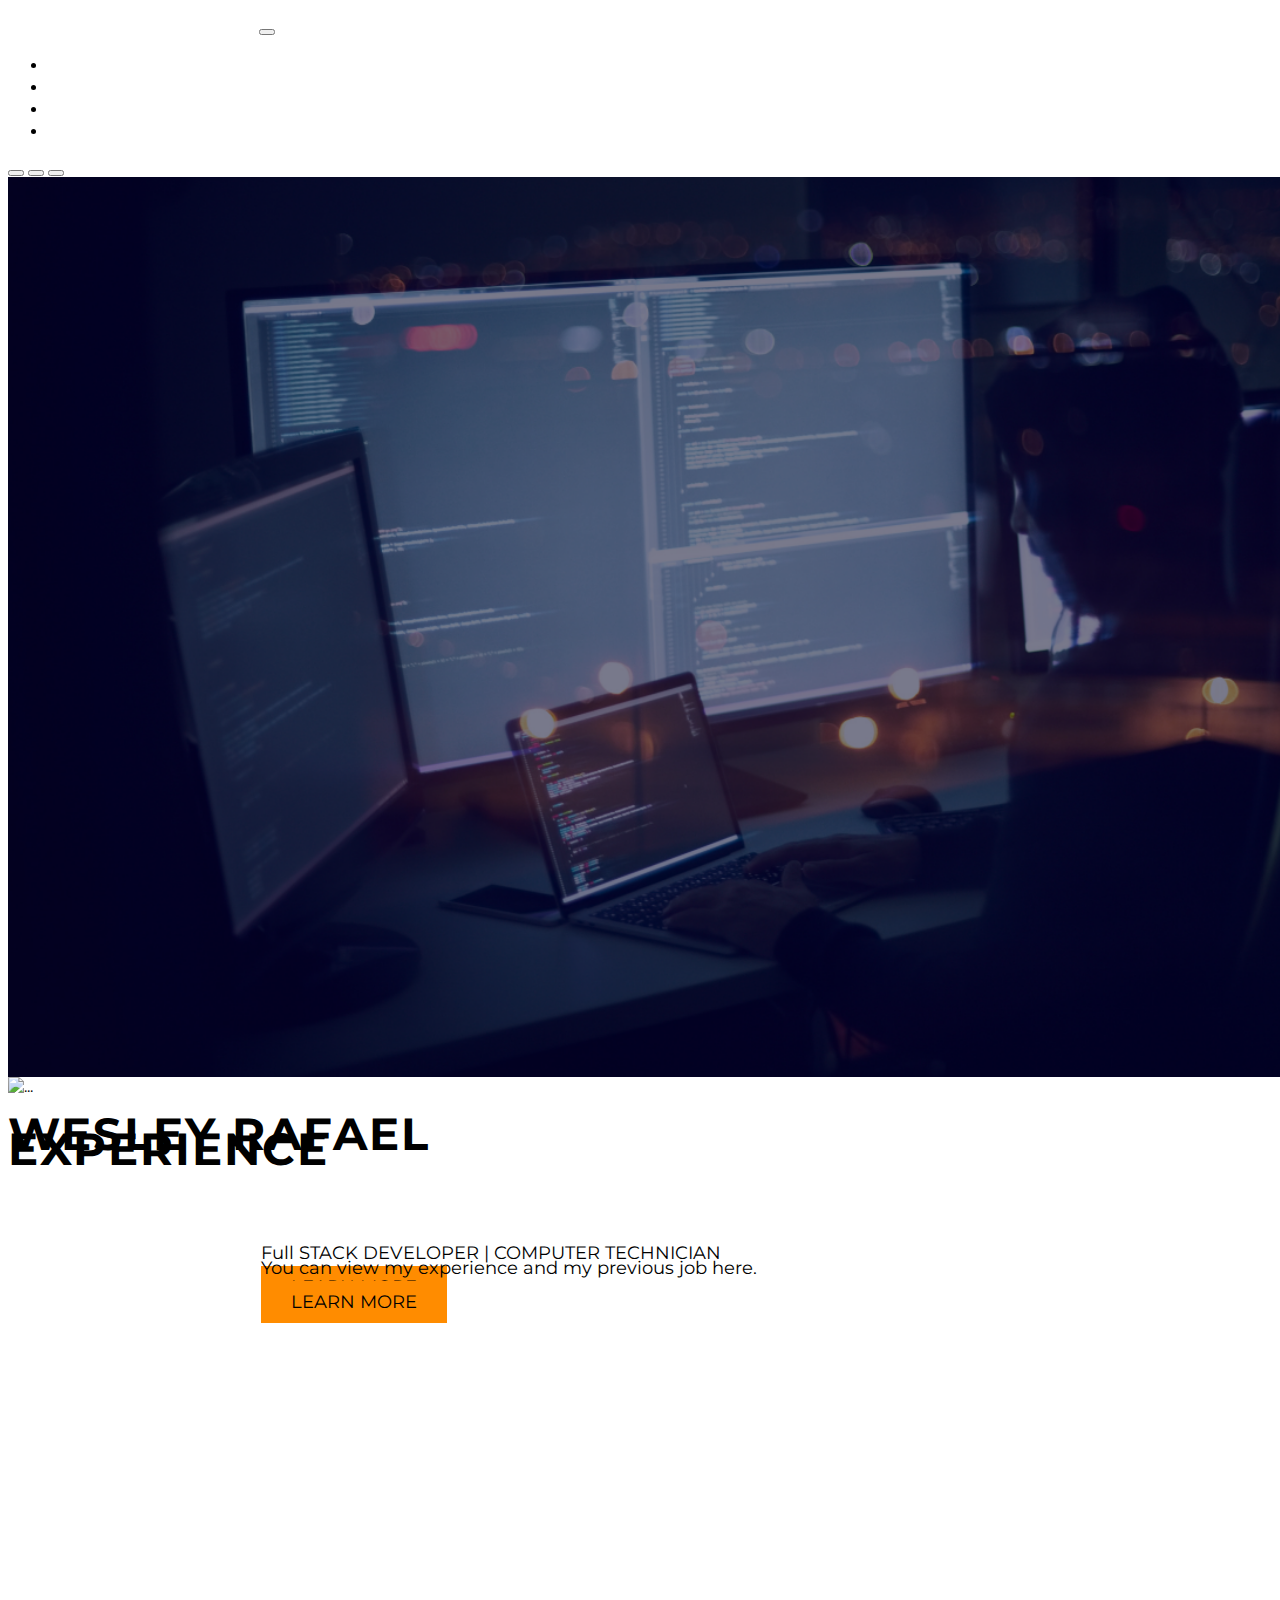
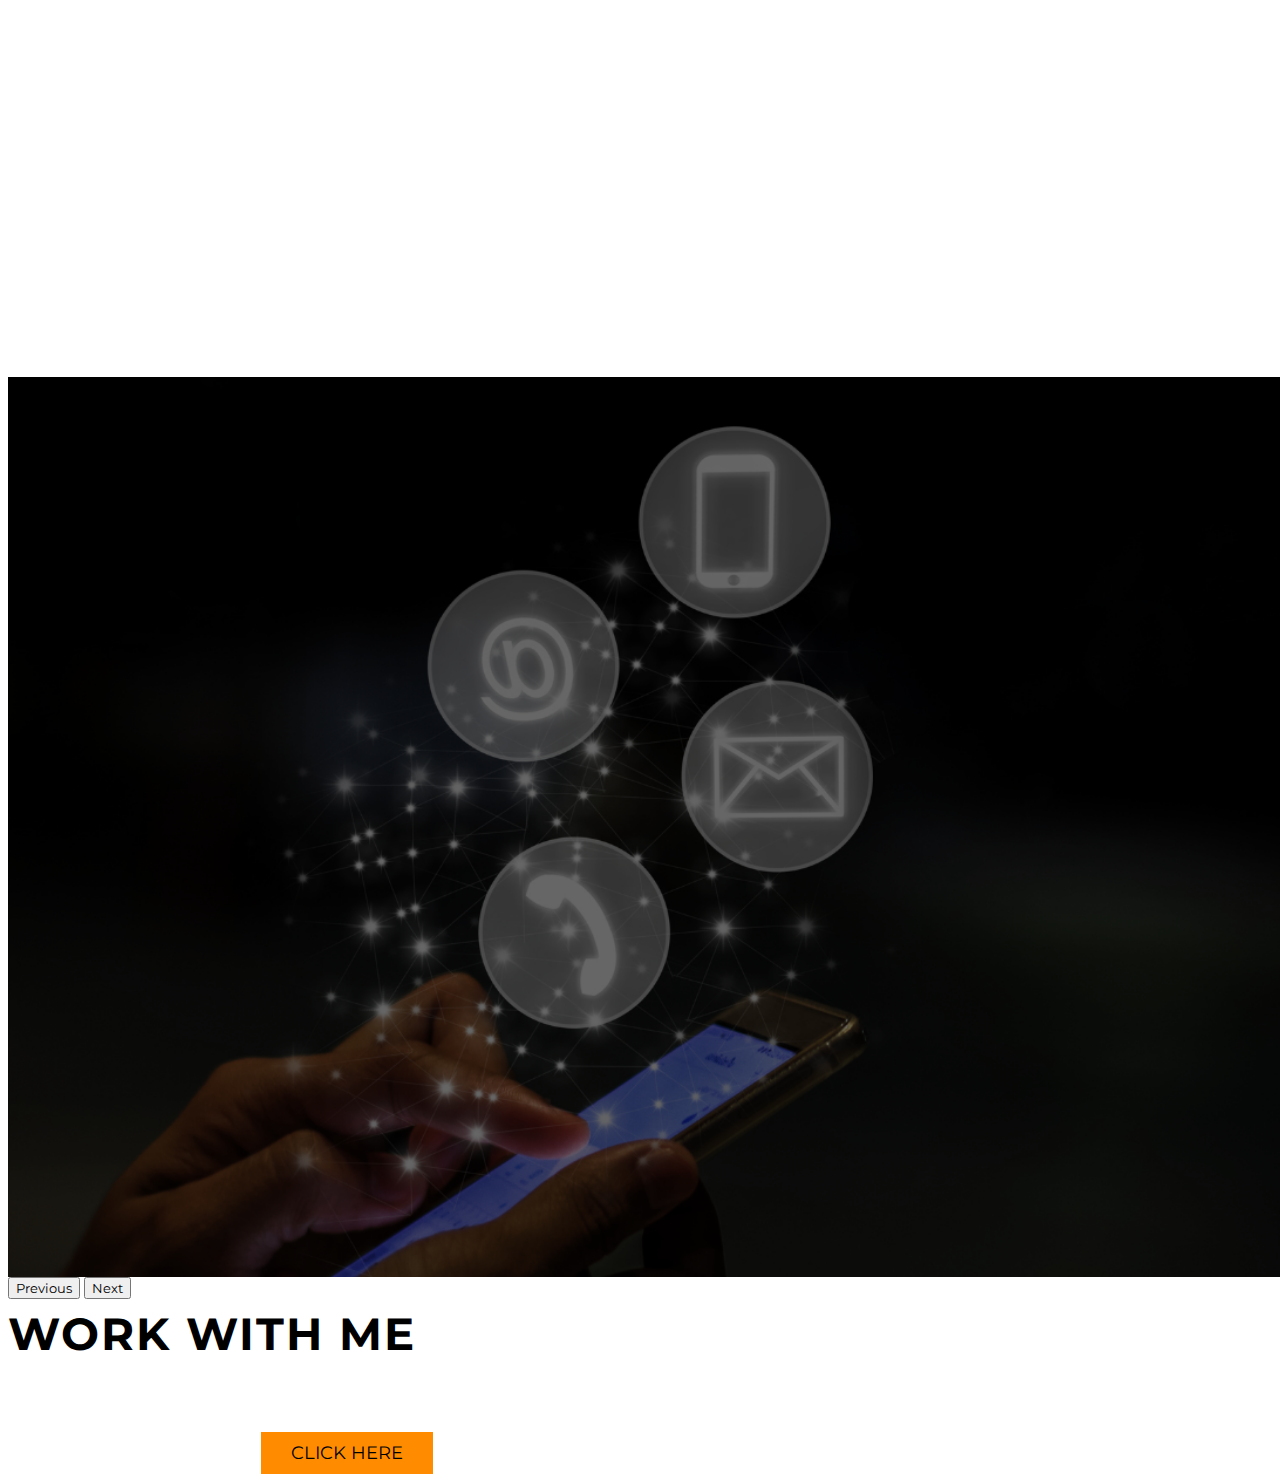
==== index.html @ bc45cb54 "finalize" ====
<!DOCTYPE html>
<html lang="en">
<head>
    <meta charset="UTF-8">
    <meta http-equiv="X-UA-Compatible" content="IE=edge">
    <meta name="viewport" content="width=device-width, initial-scale=1.0">
    <title>final Portfolio</title>
    <!-- bootstrap Css -->
    <link href="https://cdn.jsdelivr.net/npm/bootstrap@5.2.1/dist/css/bootstrap.min.css" rel="stylesheet" integrity="sha384-iYQeCzEYFbKjA/T2uDLTpkwGzCiq6soy8tYaI1GyVh/UjpbCx/TYkiZhlZB6+fzT" crossorigin="anonymous">
    <script src="https://cdn.jsdelivr.net/npm/bootstrap@5.2.1/dist/js/bootstrap.bundle.min.js" integrity="sha384-u1OknCvxWvY5kfmNBILK2hRnQC3Pr17a+RTT6rIHI7NnikvbZlHgTPOOmMi466C8" crossorigin="anonymous"></script>
    
    <script src="https://cdn.jsdelivr.net/npm/bootstrap@5.2.1/dist/js/bootstrap.bundle.min.js"></script>
    <link rel="stylesheet" href="https://cdnjs.cloudflare.com/ajax/libs/animate.css/3.7.2/animate.min.css" integrity="sha512-doJrC/ocU8VGVRx3O9981+2aYUn3fuWVWvqLi1U+tA2MWVzsw+NVKq1PrENF03M+TYBP92PnYUlXFH1ZW0FpLw==" crossorigin="anonymous" referrerpolicy="no-referrer" />
    <!-- font awesome -->
    <script src="https://kit.fontawesome.com/78fd87c824.js" crossorigin="anonymous"></script>
    <link rel="preconnect" href="https://fonts.googleapis.com">
    <link rel="preconnect" href="https://fonts.gstatic.com" crossorigin>
    <link href="https://fonts.googleapis.com/css2?family=Montserrat:wght@300&display=swap" rel="stylesheet">
    <!-- Styles -->
    <link rel="stylesheet" href="css/style.css">
</head>
<body>
    <nav class="navbar navbar-expand-lg navbar-light bg-light fixed-top">
        <div class="container">
          <a class="navbar-brand" href="#">WESLEY RAFAEL</a>
          <button class="navbar-toggler" type="button" data-bs-toggle="collapse" data-bs-target="#navbarSupportedContent" aria-controls="navbarSupportedContent" aria-expanded="false" aria-label="Toggle navigation">
            <span class="navbar-toggler-icon"></span>
          </button>
          <div class="collapse navbar-collapse" id="navbarSupportedContent">
                <ul class="navbar-nav ms-auto mb-2 mb-lg-0">
                    <li class="nav-item">
                        <a class="nav-link" href="index.html">Home</a>
                    </li>
                    <li class="nav-item">
                        <a class="nav-link" href="about.html">About</a>
                    </li>
                    <li class="nav-item">
                        <a class="nav-link" href="exp.html">Experience</a>
                    </li>
                    <li class="nav-item">
                        <a class="nav-link" href="contact.html">Contact</a>
                    </li>
                </ul>
            </div>
        </div>
      </nav>
      <!-- carousell -->
      <div id="carouselExampleCaptions" class="carousel slide" data-bs-ride="carousel">
        <div class="carousel-indicators">
          <button type="button" data-bs-target="#carouselExampleCaptions" data-bs-slide-to="0" class="active" aria-current="true" aria-label="Slide 1"></button>
          <button type="button" data-bs-target="#carouselExampleCaptions" data-bs-slide-to="1" aria-label="Slide 2"></button>
          <button type="button" data-bs-target="#carouselExampleCaptions" data-bs-slide-to="2" aria-label="Slide 3"></button>
        </div>
        <div class="carousel-inner">
          <div class="carousel-item active">
            <img src="images/2.png" class="d-block w-100" alt="...">
            <div class="carousel-caption">
                <h5 class="animated bounceInRight" style="animation-delay: 1s" >WESLEY RAFAEL</h5>
                <p class="animated bounceInLeft d-none d-md-block" style="animation-delay: 2s">Full STACK DEVELOPER | COMPUTER TECHNICIAN</p>
                <p class="animated bounceInRight" style="animation-delay: 3s" ><a href="about.html">Learn More</a></p>
            </div>
          </div>
          <div class="carousel-item">
            <img src="images/pexels-athena-2582932.jpg" class="d-block w-100" alt="...">
            <div class="carousel-caption">
                <h5 class="animated bounceInRight" style="animation-delay: 1s" >Experience</h5>
                <p class="animated bounceInLeft d-none d-md-block" style="animation-delay: 2s">You can view my experience and my previous job here.</p>
                <p class="animated bounceInRight" style="animation-delay: 3s" ><a href="exp.html">Learn More</a></p>
            </div>
          </div>
          <div class="carousel-item">
            <img src="images/3.png" class="d-block w-100" alt="...">
            <div class="carousel-caption">
                <h5 class="animated bounceInRight" style="animation-delay: 1s" >WORK WITH ME</h5>
                <p class="animated bounceInLeft d-none d-md-block" style="animation-delay: 0s"></p>
                <p class="animated bounceInRight" style="animation-delay: 2s" ><a href="contact.html">CLICK HERE</a></p>
            </div>
          </div>
        </div>
        <button class="carousel-control-prev" type="button" data-bs-target="#carouselExampleCaptions" data-bs-slide="prev">
          <span class="carousel-control-prev-icon" aria-hidden="true"></span>
          <span class="visually-hidden">Previous</span>
        </button>
        <button class="carousel-control-next" type="button" data-bs-target="#carouselExampleCaptions" data-bs-slide="next">
          <span class="carousel-control-next-icon" aria-hidden="true"></span>
          <span class="visually-hidden">Next</span>
        </button>
      </div>


    <script src="https://cdnjs.cloudflare.com/ajax/libs/jquery/3.6.0/jquery.min.js" integrity="sha512-894YE6QWD5I59HgZOGReFYm4dnWc1Qt5NtvYSaNcOP+u1T9qYdvdihz0PPSiiqn/+/3e7Jo4EaG7TubfWGUrMQ==" crossorigin="anonymous" referrerpolicy="no-referrer"></script>
    <script src="https://cdn.jsdelivr.net/npm/@popperjs/core@2.9.2/dist/umd/popper.min.js" integrity="sha384-IQsoLXl5PILFhosVNubq5LC7Qb9DXgDA9i+tQ8Zj3iwWAwPtgFTxbJ8NT4GN1R8p" crossorigin="anonymous"></script>
    <script src="https://cdn.jsdelivr.net/npm/bootstrap@5.0.2/dist/js/bootstrap.min.js" integrity="sha384-cVKIPhGWiC2Al4u+LWgxfKTRIcfu0JTxR+EQDz/bgldoEyl4H0zUF0QKbrJ0EcQF" crossorigin="anonymous"></script>
</body>
</html>
---- css/style.css ----
*{
    font-family: 'Montserrat';
}
.bg-light{
    background-color: transparent !important;
}
.carousel-item{
    height: 100vh;
    min-height: 300px;
}
.carousel-caption{
    bottom: 220px;
}
.carousel-caption h5{
    font-size: 45px;
    text-transform: uppercase;
    letter-spacing: 2px;
    margin-top: 25px;
}

.carousel-caption p{
    width: 60%;
    margin: auto;
    font-size: 18px;
    line-height: 1.9;
}
/* learn more */
.carousel-caption a{
    text-transform: uppercase;
    text-decoration: none;
    background: darkorange;
    padding: 10px 30px;
    color: #000;
    margin-top: 15px;

}
.navbar-nav a{
    font-size: 18px;
    text-transform: uppercase;
    font-weight: 500;

}
/* My logo Brand */
.navbar-light .navbar-brand{
    color: #fff;
    font-size: 25px;
    text-transform: uppercase;
    font-weight: bold;
    letter-spacing: 2px;
}
.navbar-light .navbar-brand:focus,
.navbar-light .navbar-brand:hover{
    color: darkorange;

}
/*  this f!@@#$% navbarlink didnt work fu@#$ */
/* .navbar-light .navbar-nav .navbar-link{
    color: #fff;
}
.navbar-light .navbar-nav .navbar-link:focus,
.navbar-light .navbar-nav .navbar-link:hover{
    color: #fff;
} */

.navbar ul li a{
    color: #fff;
}

.navbar ul li a:focus,
.navbar ul li a:hover{
    color: darkorange;
}



.w-100{
    height: 100vh;
}
.navbar.toggler{
    padding: 1px 5px;
    font-size: 18px;
    line-height: 0.3;
    background: #fff;

}
@media only screen and (max-width: 767px){
    .navbar-nav{
        text-align: center;
        background: rgba(0, 0, 0, 0.5);
    }
    .carousel-caption{
        bottom: 165px;
    }
    .carousel-caption h5{
        font-size: 17px;
    }
    .carousel-caption a{
        padding: 10px 15px;
        font-size: 15px;
    }
}
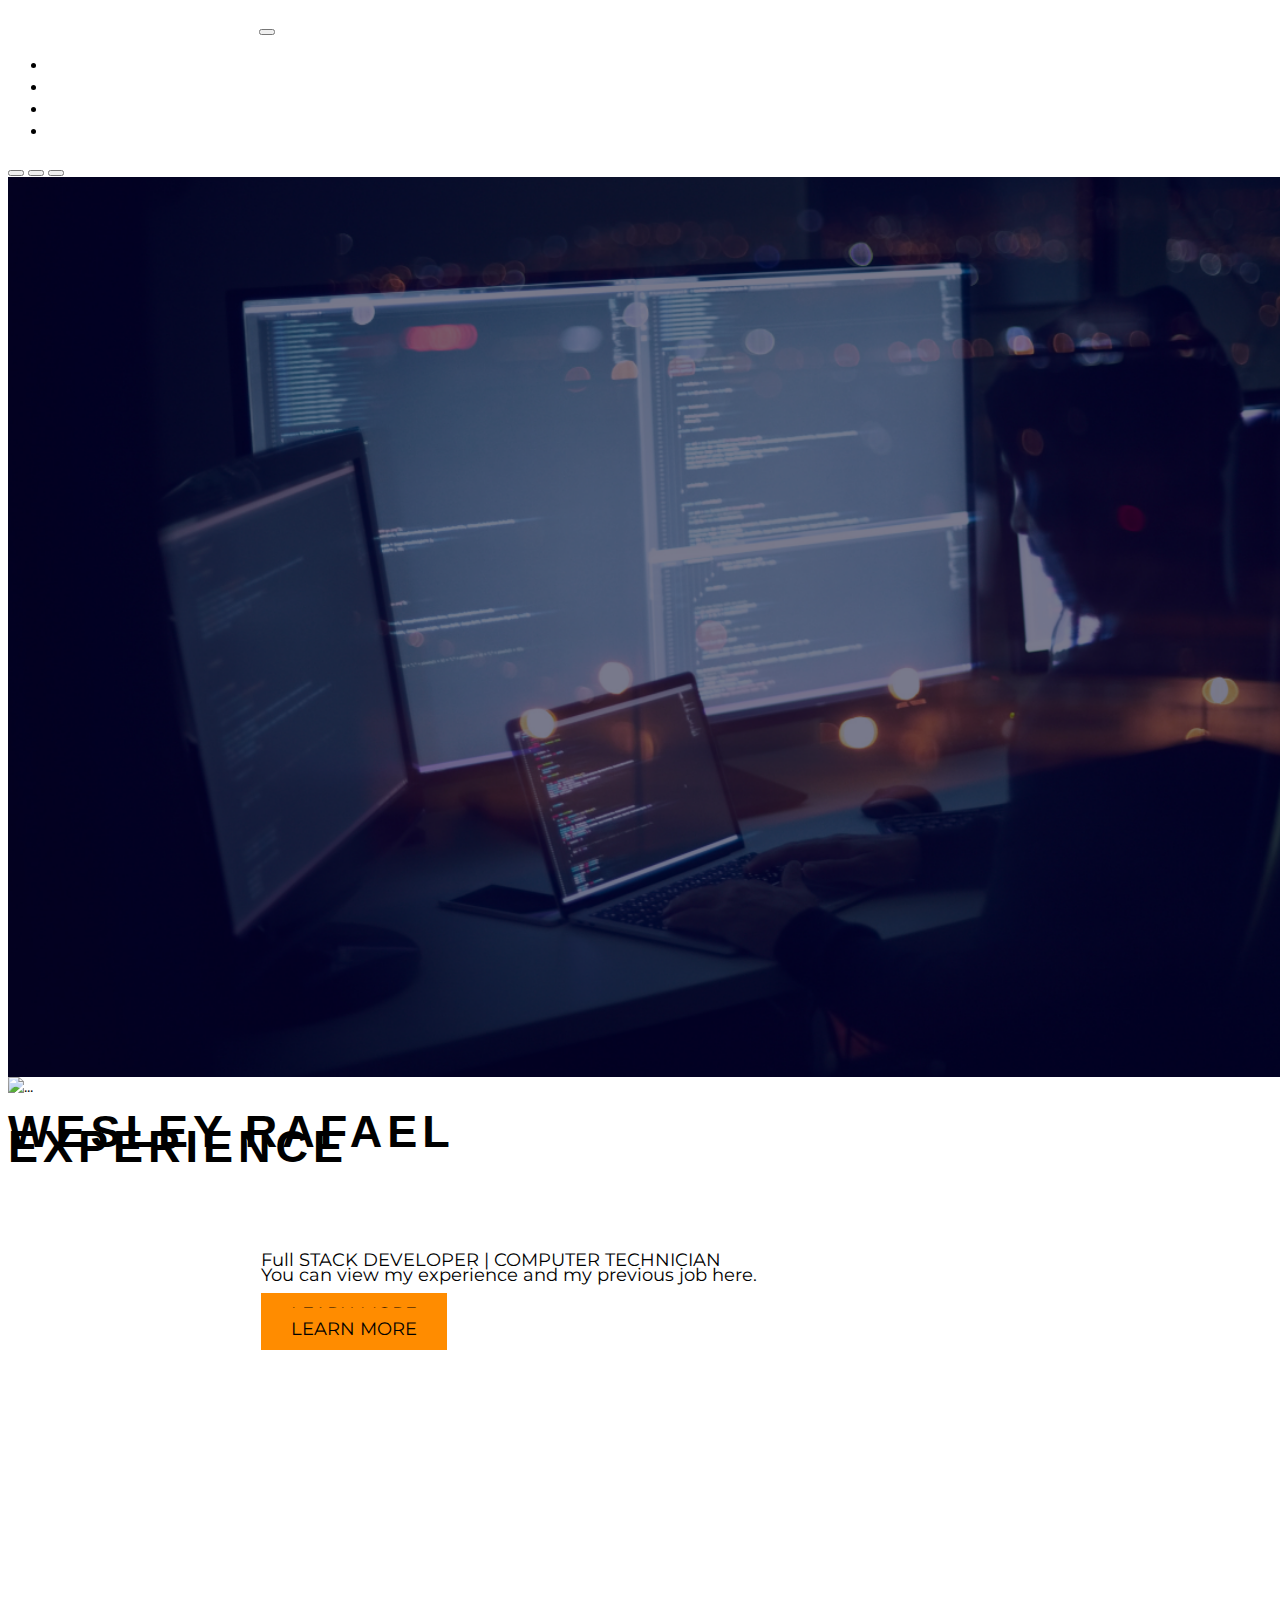
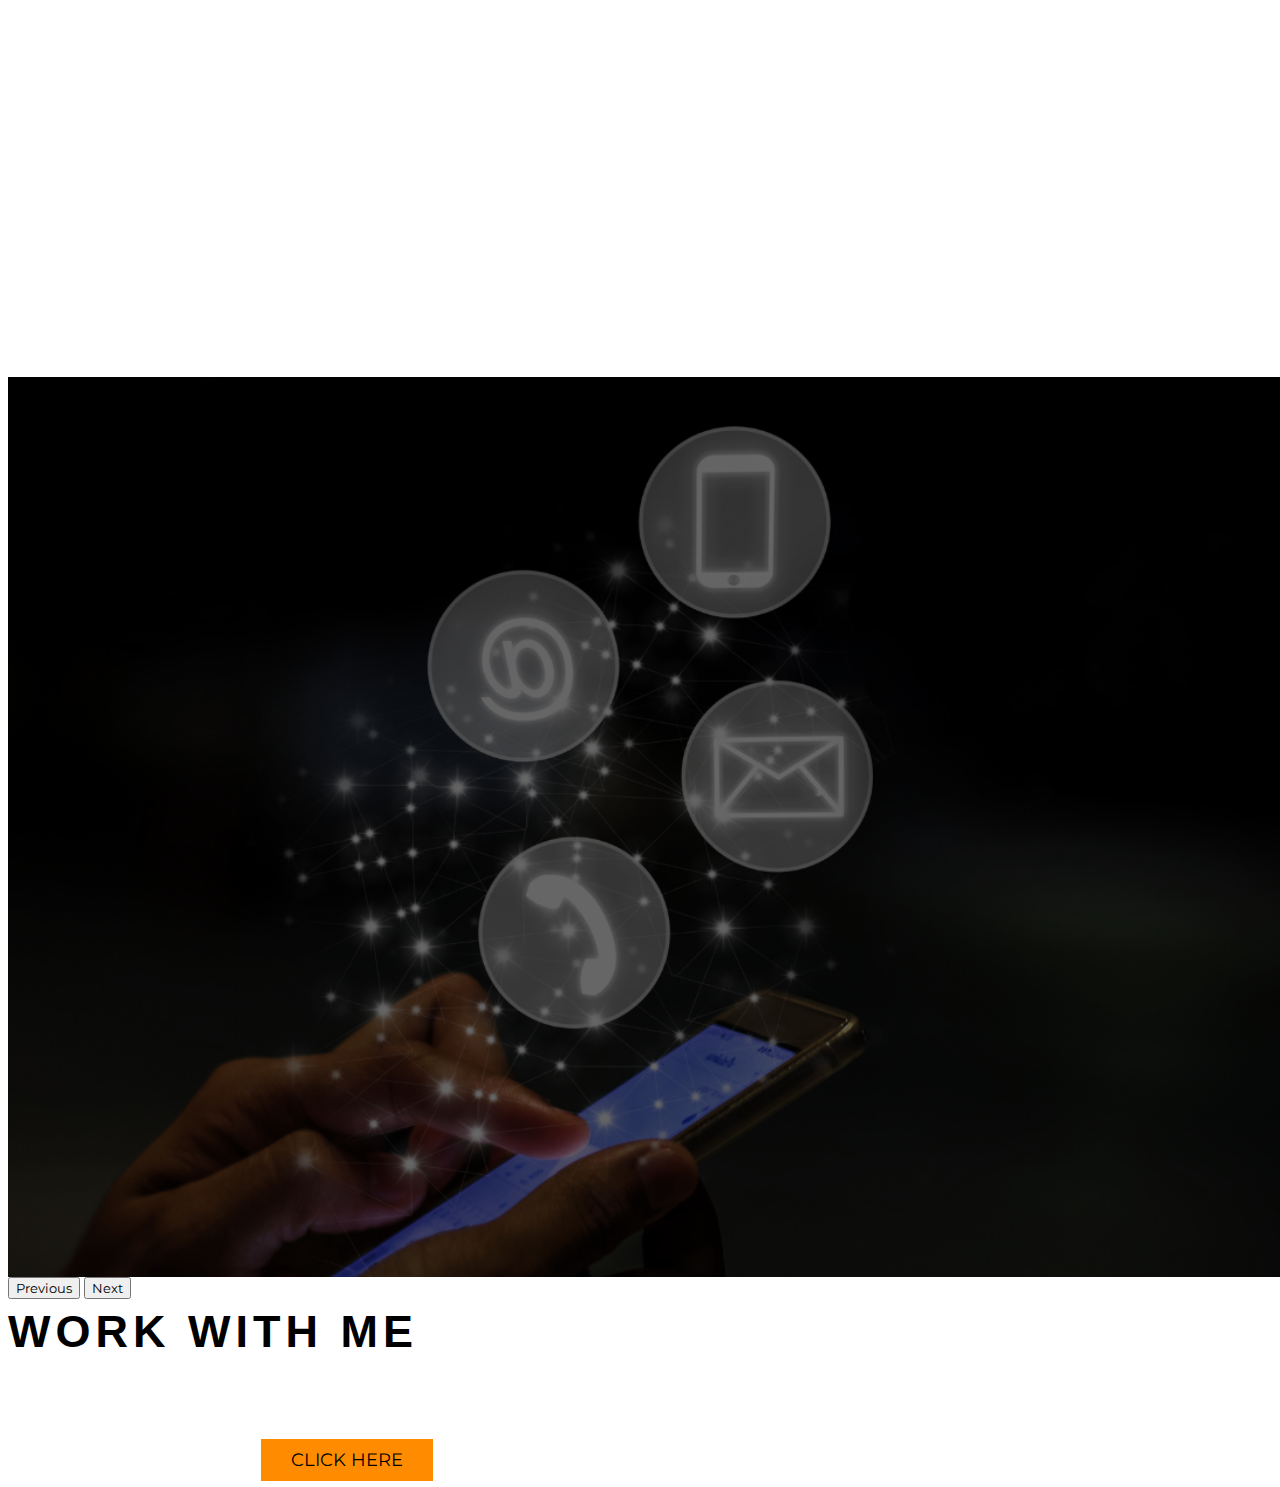
==== commit b8d97db9: "navbar icon change to white and adjust element" ====
--- a/index.html
+++ b/index.html
@@ -22,9 +22,13 @@
 <body>
     <nav class="navbar navbar-expand-lg navbar-light bg-light fixed-top">
         <div class="container">
-          <a class="navbar-brand" href="#">WESLEY RAFAEL</a>
+          <a class="navbar-brand" href="https://www.linkedin.com/in/wesley-rafael-b381551b3/">WESLEY RAFAEL</a>
+          <!-- icon social media sites -->
+          <a href="https://www.linkedin.com/in/wesley-rafael-b381551b3/" target="_blank" class="btn contact-details"><i class="fab fa-linkedin" style="color: white;"></i></a>
           <button class="navbar-toggler" type="button" data-bs-toggle="collapse" data-bs-target="#navbarSupportedContent" aria-controls="navbarSupportedContent" aria-expanded="false" aria-label="Toggle navigation">
-            <span class="navbar-toggler-icon"></span>
+            <span class="navbar-toggler-icon">
+              <i class="fas fa-bars" style="color:#fff; font-size:28px;"></i>
+            </span>
           </button>
           <div class="collapse navbar-collapse" id="navbarSupportedContent">
                 <ul class="navbar-nav ms-auto mb-2 mb-lg-0">
@@ -77,14 +81,14 @@
             </div>
           </div>
         </div>
-        <button class="carousel-control-prev" type="button" data-bs-target="#carouselExampleCaptions" data-bs-slide="prev">
-          <span class="carousel-control-prev-icon" aria-hidden="true"></span>
-          <span class="visually-hidden">Previous</span>
-        </button>
-        <button class="carousel-control-next" type="button" data-bs-target="#carouselExampleCaptions" data-bs-slide="next">
-          <span class="carousel-control-next-icon" aria-hidden="true"></span>
-          <span class="visually-hidden">Next</span>
-        </button>
+          <button class="carousel-control-prev" type="button" data-bs-target="#carouselExampleCaptions" data-bs-slide="prev">
+            <span class="carousel-control-prev-icon" aria-hidden="true"></span>
+            <span class="visually-hidden">Previous</span>
+          </button>
+          <button class="carousel-control-next" type="button" data-bs-target="#carouselExampleCaptions" data-bs-slide="next">
+            <span class="carousel-control-next-icon" aria-hidden="true"></span>
+            <span class="visually-hidden">Next</span>
+          </button>
       </div>
 
 
--- a/css/style.css
+++ b/css/style.css
@@ -9,20 +9,27 @@
     min-height: 300px;
 }
 .carousel-caption{
-    bottom: 220px;
+    bottom: 350px;
 }
+
 .carousel-caption h5{
     font-size: 45px;
     text-transform: uppercase;
-    letter-spacing: 2px;
+    letter-spacing: 5px;
     margin-top: 25px;
+    /* font-weight: bold; */
+    font-family: 'Gill Sans', 'Gill Sans MT', Calibri, 'Trebuchet MS', sans-serif;
 }
+/* .carousel-caption img{
+    height: 500px;
+    color: aqua;
+} */
 
 .carousel-caption p{
     width: 60%;
     margin: auto;
     font-size: 18px;
-    line-height: 1.9;
+    line-height: 3;
 }
 /* learn more */
 .carousel-caption a{
@@ -32,6 +39,7 @@
     padding: 10px 30px;
     color: #000;
     margin-top: 15px;
+    
 
 }
 .navbar-nav a{
@@ -89,7 +97,7 @@
         background: rgba(0, 0, 0, 0.5);
     }
     .carousel-caption{
-        bottom: 165px;
+        bottom: 350px;
     }
     .carousel-caption h5{
         font-size: 17px;
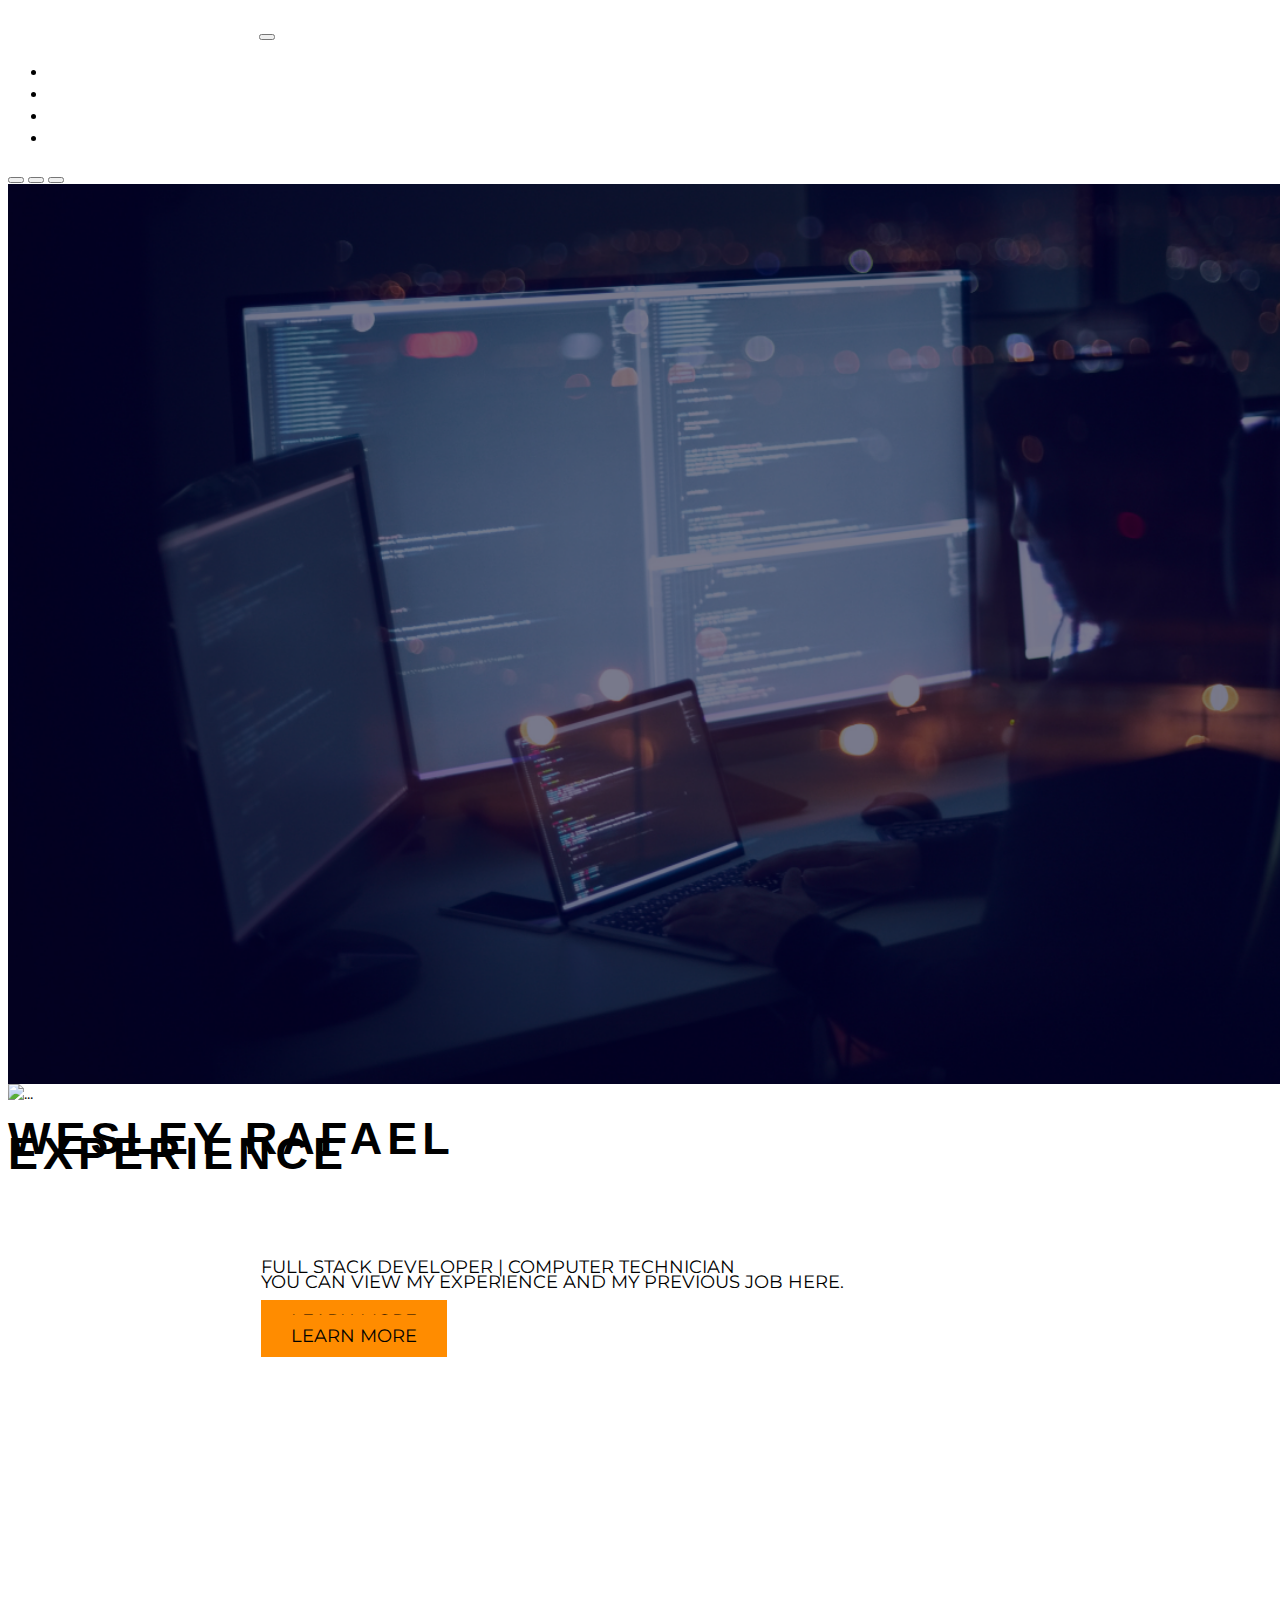
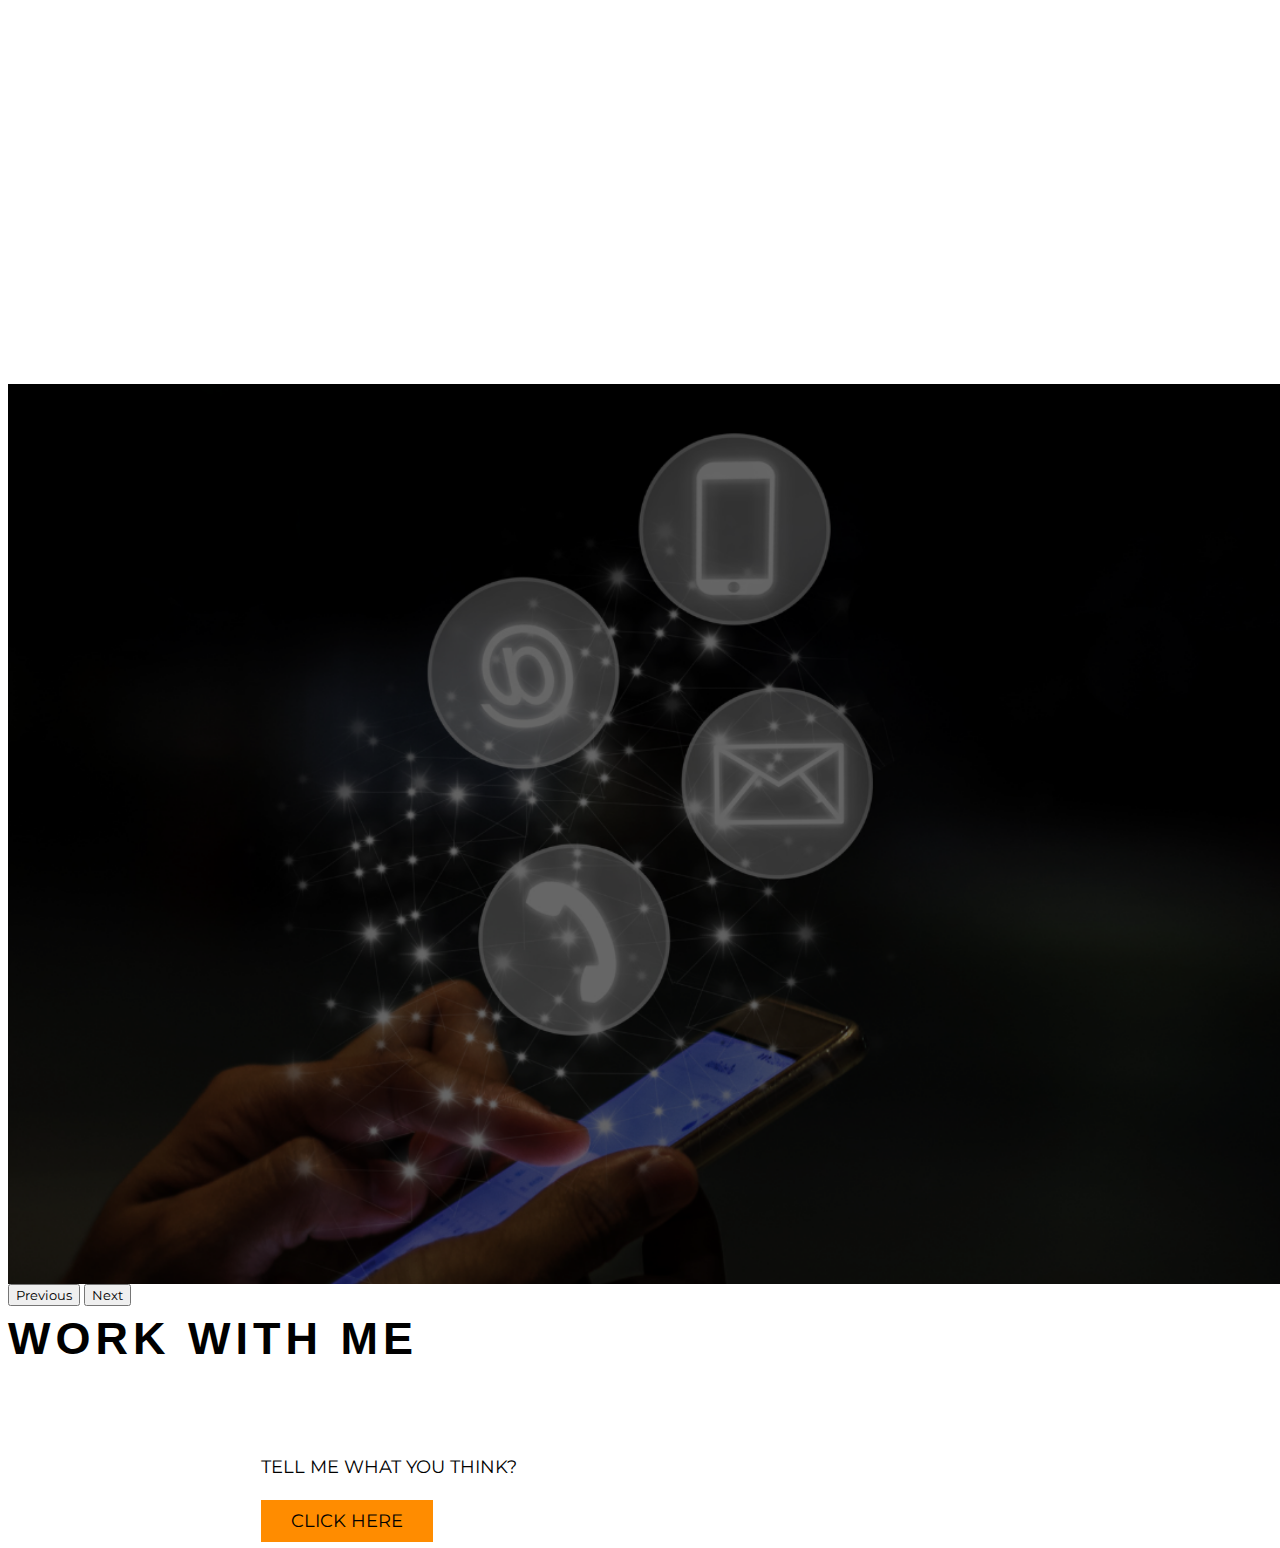
==== commit e4d3697c: "adding all the linkdn link and correct the text" ====
--- a/index.html
+++ b/index.html
@@ -24,7 +24,7 @@
         <div class="container">
           <a class="navbar-brand" href="https://www.linkedin.com/in/wesley-rafael-b381551b3/">WESLEY RAFAEL</a>
           <!-- icon social media sites -->
-          <a href="https://www.linkedin.com/in/wesley-rafael-b381551b3/" target="_blank" class="btn contact-details"><i class="fab fa-linkedin" style="color: white;"></i></a>
+          <a href="https://www.linkedin.com/in/wesley-rafael-b381551b3/" target="_blank" class="btn contact-details"><i class="fab fa-linkedin" style="font-size:30px;color:white"></i></a>
           <button class="navbar-toggler" type="button" data-bs-toggle="collapse" data-bs-target="#navbarSupportedContent" aria-controls="navbarSupportedContent" aria-expanded="false" aria-label="Toggle navigation">
             <span class="navbar-toggler-icon">
               <i class="fas fa-bars" style="color:#fff; font-size:28px;"></i>
@@ -60,7 +60,7 @@
             <img src="images/2.png" class="d-block w-100" alt="...">
             <div class="carousel-caption">
                 <h5 class="animated bounceInRight" style="animation-delay: 1s" >WESLEY RAFAEL</h5>
-                <p class="animated bounceInLeft d-none d-md-block" style="animation-delay: 2s">Full STACK DEVELOPER | COMPUTER TECHNICIAN</p>
+                <p class="animated bounceInLeft d-none d-md-block" style="animation-delay: 2s">FULL STACK DEVELOPER | COMPUTER TECHNICIAN</p>
                 <p class="animated bounceInRight" style="animation-delay: 3s" ><a href="about.html">Learn More</a></p>
             </div>
           </div>
@@ -68,7 +68,7 @@
             <img src="images/pexels-athena-2582932.jpg" class="d-block w-100" alt="...">
             <div class="carousel-caption">
                 <h5 class="animated bounceInRight" style="animation-delay: 1s" >Experience</h5>
-                <p class="animated bounceInLeft d-none d-md-block" style="animation-delay: 2s">You can view my experience and my previous job here.</p>
+                <p class="animated bounceInLeft d-none d-md-block" style="animation-delay: 2s">YOU CAN VIEW MY EXPERIENCE AND MY PREVIOUS JOB HERE.</p>
                 <p class="animated bounceInRight" style="animation-delay: 3s" ><a href="exp.html">Learn More</a></p>
             </div>
           </div>
@@ -76,7 +76,7 @@
             <img src="images/3.png" class="d-block w-100" alt="...">
             <div class="carousel-caption">
                 <h5 class="animated bounceInRight" style="animation-delay: 1s" >WORK WITH ME</h5>
-                <p class="animated bounceInLeft d-none d-md-block" style="animation-delay: 0s"></p>
+                <p class="animated bounceInLeft d-none d-md-block" style="animation-delay: 2s">TELL ME WHAT YOU THINK?</p>
                 <p class="animated bounceInRight" style="animation-delay: 2s" ><a href="contact.html">CLICK HERE</a></p>
             </div>
           </div>
